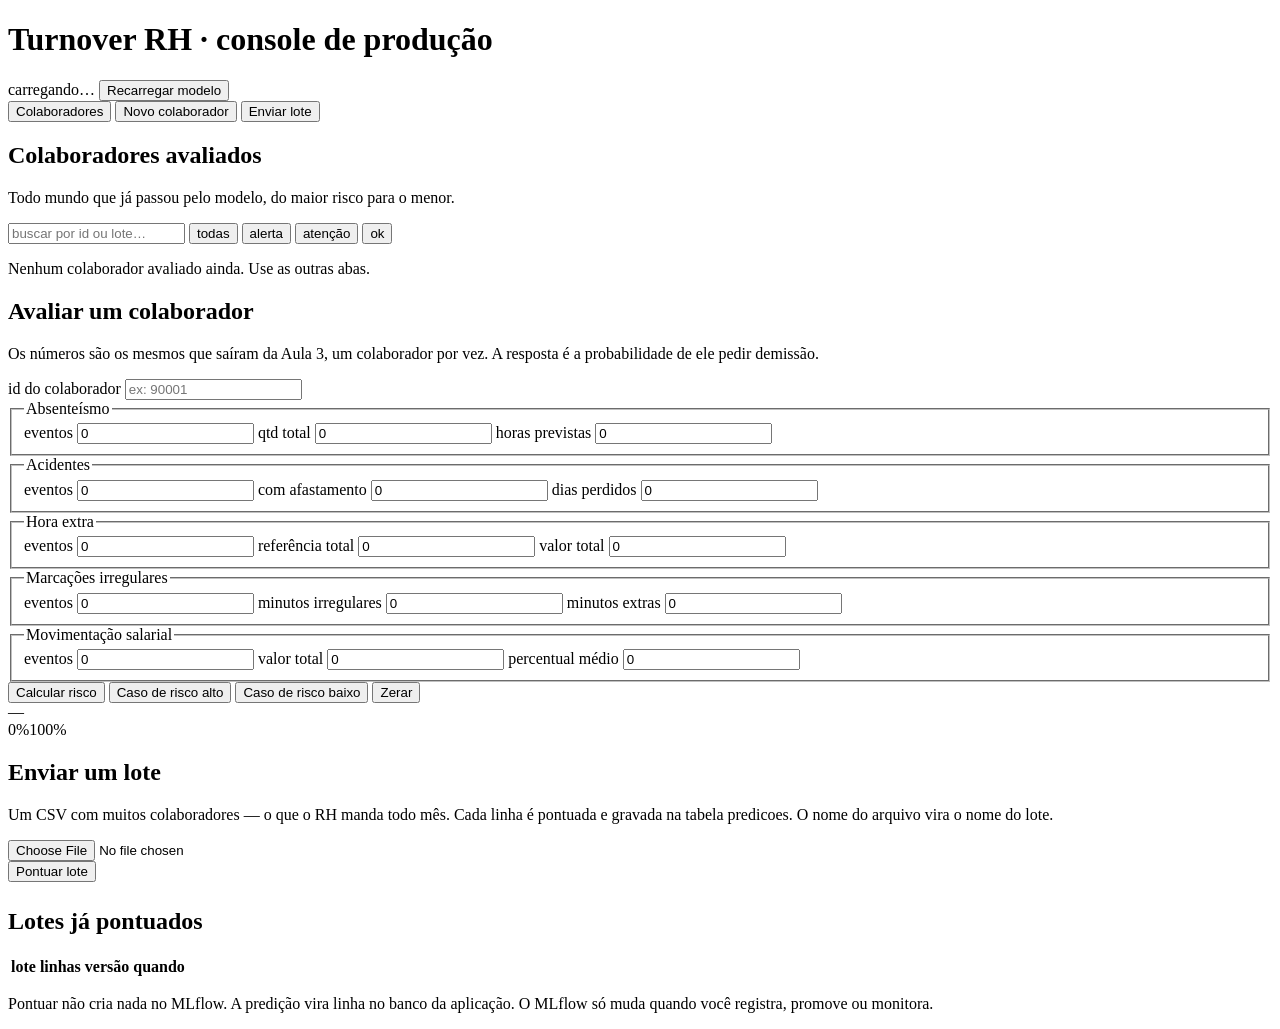
==== app/static/index.html @ 2eb4755c "feat: subindo as primeiras versões" ====
<!doctype html>
<html lang="pt-BR">
<head>
<meta charset="utf-8">
<meta name="viewport" content="width=device-width,initial-scale=1">
<title>Turnover RH — produção</title>
<link rel="preconnect" href="https://fonts.googleapis.com">
<link rel="preconnect" href="https://fonts.gstatic.com" crossorigin>
<link href="https://fonts.googleapis.com/css2?family=IBM+Plex+Mono:wght@400;500;600&family=IBM+Plex+Sans:wght@400;500;600&display=swap" rel="stylesheet">
<link rel="stylesheet" href="/static/estilo.css">
</head>
<body>

<header>
  <h1>Turnover RH <span>· console de produção</span></h1>
  <div id="estado">
    <span id="versao">carregando…</span>
    <button class="discreto" id="btn-recarregar">Recarregar modelo</button>
  </div>
</header>

<nav class="abas">
  <button class="aba ativa" data-painel="p-lista">Colaboradores</button>
  <button class="aba" data-painel="p-novo">Novo colaborador</button>
  <button class="aba" data-painel="p-lote">Enviar lote</button>
</nav>

<main>

<!-- colaboradores -->
<section id="p-lista" class="painel ativo">
  <div class="cabeca">
    <div>
      <h2>Colaboradores avaliados</h2>
      <p class="ajuda">Todo mundo que já passou pelo modelo, do maior risco para o menor.</p>
    </div>
    <div class="resumo" id="resumo"></div>
  </div>

  <div class="filtros">
    <input type="search" id="busca" placeholder="buscar por id ou lote…">
    <button class="chip ativo" data-faixa="todas">todas</button>
    <button class="chip" data-faixa="alerta">alerta</button>
    <button class="chip" data-faixa="atencao">atenção</button>
    <button class="chip" data-faixa="ok">ok</button>
  </div>

  <div id="cards" class="cards"></div>
  <p class="vazio" id="vazio">Nenhum colaborador avaliado ainda. Use as outras abas.</p>
</section>

<!-- novo colaborador -->
<section id="p-novo" class="painel">
  <h2>Avaliar um colaborador</h2>
  <p class="ajuda">Os números são os mesmos que saíram da Aula 3, um colaborador por vez.
     A resposta é a probabilidade de ele pedir demissão.</p>

  <form id="form">
    <label class="id-linha">id do colaborador
      <input type="text" name="id_pessoa" placeholder="ex: 90001">
    </label>

    <fieldset>
      <legend>Absenteísmo</legend>
      <div class="grade">
        <label>eventos <input type="number" step="any" name="abs_eventos" value="0"></label>
        <label>qtd total <input type="number" step="any" name="abs_qtd_total" value="0"></label>
        <label>horas previstas <input type="number" step="any" name="horas_previstas_total" value="0"></label>
      </div>
    </fieldset>
    <fieldset>
      <legend>Acidentes</legend>
      <div class="grade">
        <label>eventos <input type="number" step="any" name="acidentes_eventos" value="0"></label>
        <label>com afastamento <input type="number" step="any" name="acidentes_com_afastamento" value="0"></label>
        <label>dias perdidos <input type="number" step="any" name="acidentes_dias_perdidos" value="0"></label>
      </div>
    </fieldset>
    <fieldset>
      <legend>Hora extra</legend>
      <div class="grade">
        <label>eventos <input type="number" step="any" name="he_eventos" value="0"></label>
        <label>referência total <input type="number" step="any" name="he_referencia_total" value="0"></label>
        <label>valor total <input type="number" step="any" name="he_valor_total" value="0"></label>
      </div>
    </fieldset>
    <fieldset>
      <legend>Marcações irregulares</legend>
      <div class="grade">
        <label>eventos <input type="number" step="any" name="hi_eventos" value="0"></label>
        <label>minutos irregulares <input type="number" step="any" name="hi_minutos_irregulares" value="0"></label>
        <label>minutos extras <input type="number" step="any" name="hi_minutos_extras" value="0"></label>
      </div>
    </fieldset>
    <fieldset>
      <legend>Movimentação salarial</legend>
      <div class="grade">
        <label>eventos <input type="number" step="any" name="mov_sal_eventos" value="0"></label>
        <label>valor total <input type="number" step="any" name="mov_sal_valor_total" value="0"></label>
        <label>percentual médio <input type="number" step="any" name="mov_sal_perc_medio" value="0"></label>
      </div>
    </fieldset>

    <div class="acoes">
      <button type="submit" class="primario">Calcular risco</button>
      <button type="button" class="discreto" id="btn-exemplo">Caso de risco alto</button>
      <button type="button" class="discreto" id="btn-exemplo-baixo">Caso de risco baixo</button>
      <button type="button" class="discreto" id="btn-zerar">Zerar</button>
    </div>
  </form>

  <div id="resultado">
    <div class="leitura">
      <div id="prob">—</div>
      <div id="veredito"></div>
    </div>
    <div class="regua">
      <div class="marca" id="marca-atencao"></div>
      <div class="marca" id="marca-alerta"></div>
      <div class="agulha" id="agulha"></div>
    </div>
    <div class="escala"><span>0%</span><span id="rot-faixas"></span><span>100%</span></div>
    <div class="saida" id="json"></div>
  </div>
</section>

<!-- enviar lote -->
<section id="p-lote" class="painel">
  <h2>Enviar um lote</h2>
  <p class="ajuda">Um CSV com muitos colaboradores — o que o RH manda todo mês.
     Cada linha é pontuada e gravada na tabela <span class="mono">predicoes</span>.
     O nome do arquivo vira o nome do lote.</p>

  <input type="file" id="arquivo" accept=".csv">
  <div class="acoes"><button class="primario" id="btn-lote">Pontuar lote</button></div>
  <div class="saida" id="saida-lote" style="display:none"></div>

  <h2 style="margin-top:26px">Lotes já pontuados</h2>
  <table id="tabela-lotes"><thead><tr>
    <th>lote</th><th>linhas</th><th>versão</th><th>quando</th></tr></thead><tbody></tbody></table>

  <p class="nota">Pontuar não cria nada no MLflow. A predição vira linha no banco
     da aplicação. O MLflow só muda quando você registra, promove ou monitora.</p>
</section>

</main>

<script>
const $ = s => document.querySelector(s);
const $$ = s => document.querySelectorAll(s);
let FAIXAS = {atencao: 0.5, alerta: 0.6};
let TODOS = [];
let filtro = 'todas';
const ROTULO = {ok: 'ok', atencao: 'atenção', alerta: 'alerta'};

// abas
$$('.aba').forEach(b => b.onclick = () => {
  $$('.aba').forEach(x => x.classList.toggle('ativa', x === b));
  $$('.painel').forEach(p => p.classList.toggle('ativo', p.id === b.dataset.painel));
  if (b.dataset.painel === 'p-lista') carregarColaboradores();
});

// estado do modelo
async function saude() {
  const d = await (await fetch('/saude')).json();
  FAIXAS = {atencao: d.faixa_atencao ?? 0.5, alerta: d.faixa_alerta ?? 0.6};
  $('#versao').innerHTML = d.modelo_carregado
    ? `modelo <b>v${d.versao_modelo}</b> · @${d.alias} · ${d.n_features} features`
    : `<span class="off">nenhum modelo em produção — rode onboard_v1.py</span>`;

  $('#marca-atencao').style.left = (FAIXAS.atencao * 100) + '%';
  $('#marca-alerta').style.left  = (FAIXAS.alerta  * 100) + '%';
  $('#rot-faixas').textContent =
    `${(FAIXAS.atencao*100).toFixed(0)}% atenção · ${(FAIXAS.alerta*100).toFixed(0)}% alerta`;

  const corpo = $('#tabela-lotes tbody');
  corpo.innerHTML = '';
  (d.lotes || []).forEach(l => corpo.insertAdjacentHTML('beforeend',
    `<tr><td>${l.lote}</td><td>${l.n}</td><td>v${l.versoes}</td><td>${(l.quando||'').slice(0,16)}</td></tr>`));
}

$('#btn-recarregar').onclick = async () => {
  await fetch('/recarregar', {method: 'POST'});
  saude();
};

// lista de colaboradores
async function carregarColaboradores() {
  const d = await (await fetch('/colaboradores')).json();
  TODOS = d.colaboradores || [];
  const conta = f => TODOS.filter(c => c.faixa === f).length;
  $('#resumo').innerHTML = TODOS.length
    ? `<span class="tag-alerta">${conta('alerta')} alerta</span>
       <span class="tag-atencao">${conta('atencao')} atenção</span>
       <span class="tag-ok">${conta('ok')} ok</span>
       <span class="tag-total">${TODOS.length} avaliados</span>`
    : '';
  desenhar();
}

function desenhar() {
  const termo = $('#busca').value.trim().toLowerCase();
  const lista = TODOS.filter(c =>
    (filtro === 'todas' || c.faixa === filtro) &&
    (!termo || String(c.id_pessoa).toLowerCase().includes(termo)
            || String(c.lote).toLowerCase().includes(termo)));

  $('#vazio').style.display = lista.length ? 'none' : 'block';
  $('#vazio').textContent = TODOS.length
    ? 'Nenhum colaborador nesse filtro.'
    : 'Nenhum colaborador avaliado ainda. Use as outras abas.';

  $('#cards').innerHTML = lista.map(c => `
    <article class="card-col ${c.faixa}">
      <div class="col-topo">
        <span class="col-id">${c.id_pessoa}</span>
        <span class="col-faixa">${ROTULO[c.faixa]}</span>
      </div>
      <div class="col-prob">${(c.probabilidade * 100).toFixed(1)}<span>%</span></div>
      <div class="col-barra"><i style="width:${(c.probabilidade * 100).toFixed(1)}%"></i></div>
      <div class="col-pe">lote ${c.lote} · modelo v${c.versao_modelo}</div>
    </article>`).join('');
}

$('#busca').oninput = desenhar;
$$('.chip').forEach(b => b.onclick = () => {
  $$('.chip').forEach(x => x.classList.toggle('ativo', x === b));
  filtro = b.dataset.faixa;
  desenhar();
});

// um colaborador
$('#form').onsubmit = async (e) => {
  e.preventDefault();
  const dados = {};
  new FormData($('#form')).forEach((v, k) => {
    dados[k] = (k === 'id_pessoa') ? (v || null) : (parseFloat(v) || 0);
  });

  const d = await (await fetch('/prever', {
    method: 'POST',
    headers: {'Content-Type': 'application/json'},
    body: JSON.stringify(dados)
  })).json();

  $('#resultado').style.display = 'block';
  if (d.erro) {
    $('#json').textContent = d.erro;
    $('#json').classList.add('erro');
    return;
  }
  $('#json').classList.remove('erro');

  const faixa = d.probabilidade >= FAIXAS.alerta ? 'alerta'
              : d.probabilidade >= FAIXAS.atencao ? 'atencao' : 'ok';
  $('#prob').textContent = (d.probabilidade * 100).toFixed(1) + '%';
  $('#prob').className = faixa;
  $('#veredito').innerHTML =
    `<b class="v-${faixa}">${ROTULO[faixa]}</b> · classe ${d.classe} · modelo v${d.versao_modelo}`;
  $('#agulha').style.left = (d.probabilidade * 100) + '%';
  $('#json').textContent = JSON.stringify(d, null, 2);
  carregarColaboradores();
};

// Dois perfis reais da base, para ver as cores mudarem.
const EXEMPLOS = {
  alto: {
    abs_eventos: 0, abs_qtd_total: 0, horas_previstas_total: 0,
    acidentes_eventos: 1, acidentes_com_afastamento: 0, acidentes_dias_perdidos: 0,
    he_eventos: 10, he_referencia_total: 34.01, he_valor_total: 319.51,
    hi_eventos: 1, hi_minutos_irregulares: 377, hi_minutos_extras: 0,
    mov_sal_eventos: 1, mov_sal_valor_total: 32.56, mov_sal_perc_medio: 0.0246
  },
  baixo: {
    abs_eventos: 0, abs_qtd_total: 0, horas_previstas_total: 0,
    acidentes_eventos: 0, acidentes_com_afastamento: 0, acidentes_dias_perdidos: 0,
    he_eventos: 57, he_referencia_total: 528.42, he_valor_total: 7349.76,
    hi_eventos: 205, hi_minutos_irregulares: 89239, hi_minutos_extras: 0,
    mov_sal_eventos: 12, mov_sal_valor_total: 812.73, mov_sal_perc_medio: 0.0479
  }
};

function preencher(qual) {
  for (const [k, v] of Object.entries(EXEMPLOS[qual])) {
    const el = document.querySelector(`[name="${k}"]`);
    if (el) el.value = v;
  }
  document.querySelector('[name="id_pessoa"]').value =
    qual + '-' + Math.floor(Math.random() * 1000);
}

$('#btn-exemplo').onclick = () => preencher('alto');
$('#btn-exemplo-baixo').onclick = () => preencher('baixo');

$('#btn-zerar').onclick = () => {
  $$('#form input[type=number]').forEach(i => i.value = 0);
  document.querySelector('[name="id_pessoa"]').value = '';
  $('#resultado').style.display = 'none';
};

// lote
$('#btn-lote').onclick = async () => {
  const f = $('#arquivo').files[0];
  const saida = $('#saida-lote');
  saida.style.display = 'block';
  if (!f) {
    saida.textContent = 'Escolha um CSV primeiro.';
    saida.classList.add('erro');
    return;
  }
  const fd = new FormData();
  fd.append('arquivo', f);
  saida.textContent = 'pontuando…';
  saida.classList.remove('erro');

  const d = await (await fetch('/lote', {method: 'POST', body: fd})).json();
  saida.classList.toggle('erro', !!d.erro);
  saida.textContent = JSON.stringify(d, null, 2);
  saude();
  carregarColaboradores();
};

saude();
carregarColaboradores();
</script>
</body>
</html>
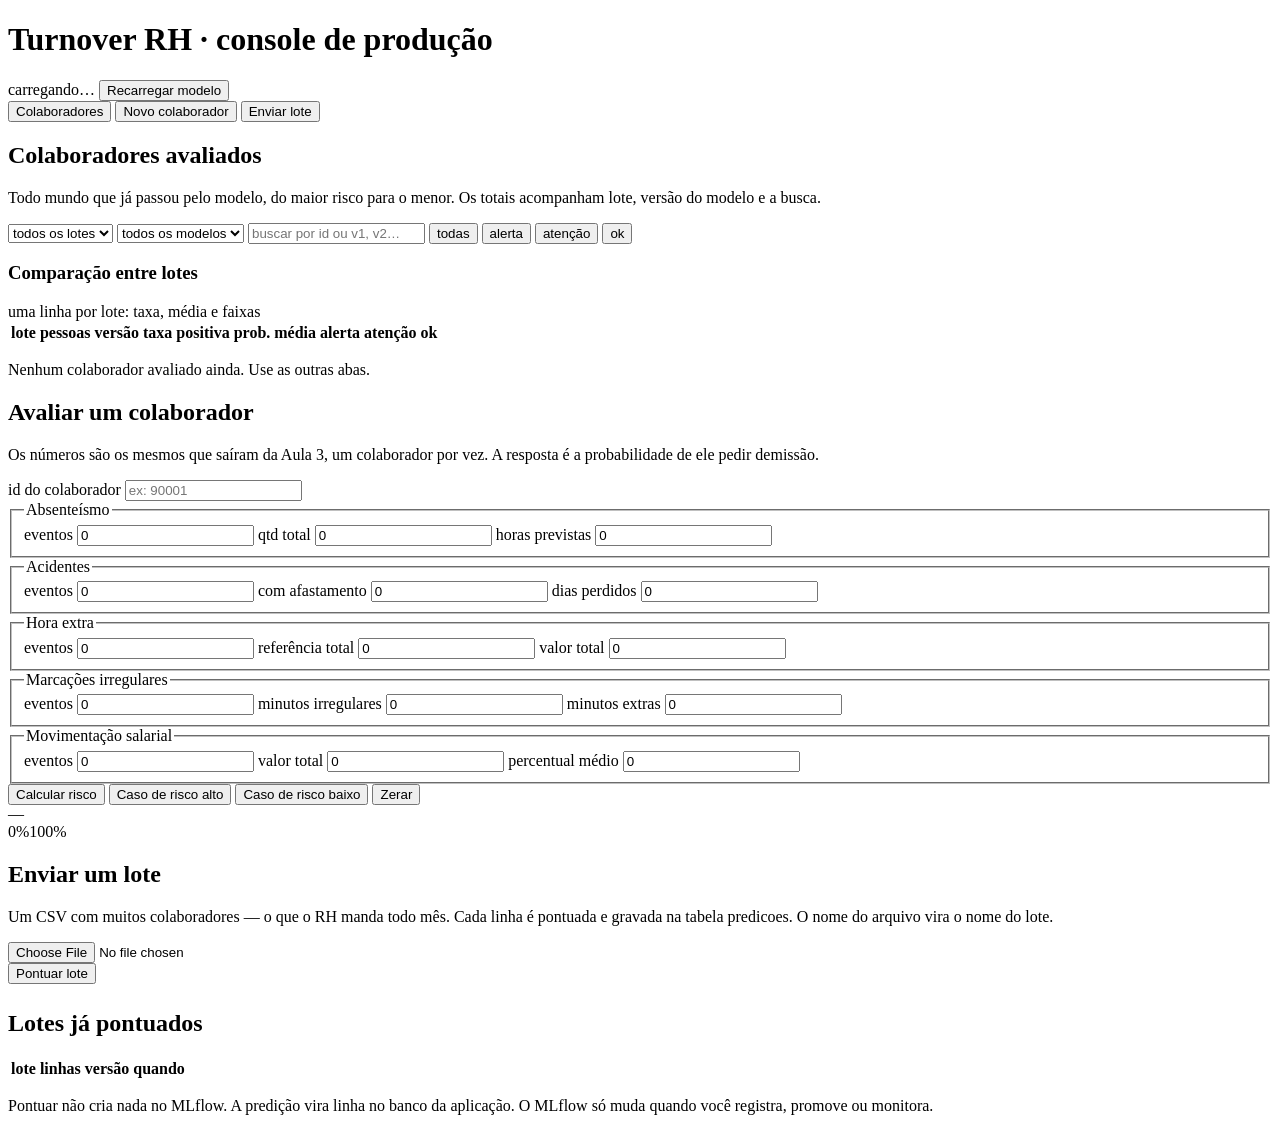
==== commit a3014107: "fix: subindo um novo modelo campeão, alteração de código e também alteração de front e a alteração d" ====
--- a/app/static/index.html
+++ b/app/static/index.html
@@ -7,7 +7,7 @@
 <link rel="preconnect" href="https://fonts.googleapis.com">
 <link rel="preconnect" href="https://fonts.gstatic.com" crossorigin>
 <link href="https://fonts.googleapis.com/css2?family=IBM+Plex+Mono:wght@400;500;600&family=IBM+Plex+Sans:wght@400;500;600&display=swap" rel="stylesheet">
-<link rel="stylesheet" href="/static/estilo.css">
+<link rel="stylesheet" href="/static/estilo.css?v=4">
 </head>
 <body>
 
@@ -32,17 +32,34 @@
   <div class="cabeca">
     <div>
       <h2>Colaboradores avaliados</h2>
-      <p class="ajuda">Todo mundo que já passou pelo modelo, do maior risco para o menor.</p>
+      <p class="ajuda">Todo mundo que já passou pelo modelo, do maior risco para o menor.
+         Os totais acompanham lote, versão do modelo e a busca.</p>
     </div>
     <div class="resumo" id="resumo"></div>
   </div>
+  <div class="kpis" id="kpis"></div>
 
   <div class="filtros">
-    <input type="search" id="busca" placeholder="buscar por id ou lote…">
+    <select id="f-lote" title="filtrar por lote"><option value="todos">todos os lotes</option></select>
+    <select id="f-modelo" title="filtrar por modelo"><option value="todos">todos os modelos</option></select>
+    <input type="search" id="busca" placeholder="buscar por id ou v1, v2…">
     <button class="chip ativo" data-faixa="todas">todas</button>
     <button class="chip" data-faixa="alerta">alerta</button>
     <button class="chip" data-faixa="atencao">atenção</button>
     <button class="chip" data-faixa="ok">ok</button>
+  </div>
+
+  <div id="comparar" class="comparar">
+    <div class="cmp-cab">
+      <h3>Comparação entre lotes</h3>
+      <span>uma linha por lote: taxa, média e faixas</span>
+    </div>
+    <table class="cmp-tbl"><thead><tr>
+      <th>lote</th><th>pessoas</th><th>versão</th>
+      <th>taxa positiva</th><th>prob. média</th>
+      <th>alerta</th><th>atenção</th><th>ok</th>
+    </tr></thead><tbody></tbody></table>
+    <p class="cmp-delta" id="cmp-delta"></p>
   </div>
 
   <div id="cards" class="cards"></div>
@@ -150,8 +167,15 @@
 const $$ = s => document.querySelectorAll(s);
 let FAIXAS = {atencao: 0.5, alerta: 0.6};
 let TODOS = [];
+let LOTES_META = [];
 let filtro = 'todas';
 const ROTULO = {ok: 'ok', atencao: 'atenção', alerta: 'alerta'};
+const ICO = {
+  total: '<svg viewBox="0 0 24 24" fill="none" stroke="currentColor" stroke-width="2" stroke-linecap="round" stroke-linejoin="round"><path d="M16 21v-2a4 4 0 0 0-4-4H6a4 4 0 0 0-4 4v2"/><circle cx="9" cy="7" r="4"/><path d="M22 21v-2a4 4 0 0 0-3-3.87"/><path d="M16 3.13a4 4 0 0 1 0 7.75"/></svg>',
+  alerta: '<svg viewBox="0 0 24 24" fill="none" stroke="currentColor" stroke-width="2" stroke-linecap="round" stroke-linejoin="round"><path d="m21.73 18-8-14a2 2 0 0 0-3.48 0l-8 14A2 2 0 0 0 4 21h16a2 2 0 0 0 1.73-3Z"/><path d="M12 9v4"/><path d="M12 17h.01"/></svg>',
+  atencao: '<svg viewBox="0 0 24 24" fill="none" stroke="currentColor" stroke-width="2" stroke-linecap="round" stroke-linejoin="round"><circle cx="12" cy="12" r="10"/><path d="M12 8v4"/><path d="M12 16h.01"/></svg>',
+  ok: '<svg viewBox="0 0 24 24" fill="none" stroke="currentColor" stroke-width="2" stroke-linecap="round" stroke-linejoin="round"><path d="M22 11.08V12a10 10 0 1 1-5.93-9.14"/><path d="m22 4-10 10-3-3"/></svg>',
+};
 
 // abas
 $$('.aba').forEach(b => b.onclick = () => {
@@ -173,37 +197,173 @@
   $('#rot-faixas').textContent =
     `${(FAIXAS.atencao*100).toFixed(0)}% atenção · ${(FAIXAS.alerta*100).toFixed(0)}% alerta`;
 
+  LOTES_META = d.lotes || [];
   const corpo = $('#tabela-lotes tbody');
   corpo.innerHTML = '';
-  (d.lotes || []).forEach(l => corpo.insertAdjacentHTML('beforeend',
+  LOTES_META.forEach(l => corpo.insertAdjacentHTML('beforeend',
     `<tr><td>${l.lote}</td><td>${l.n}</td><td>v${l.versoes}</td><td>${(l.quando||'').slice(0,16)}</td></tr>`));
 }
 
 $('#btn-recarregar').onclick = async () => {
   await fetch('/recarregar', {method: 'POST'});
-  saude();
-};
-
-// lista de colaboradores
+  await saude();
+};
+
+// Se /colaboradores mandar `resumo` (GROUP BY no banco), usamos ele.
+// Sem esse campo — e sem mexer no Python — os totais saem da lista carregada,
+// a mesma que alimenta os cards. Com poucos milhares de linhas os números
+// batem com o slide 8; se a lista estiver truncada, o /saude ainda mostra o n real.
+let RESUMO = [];
+const doLote = l => RESUMO.find(r => r.lote === l);
+
+function resumoDaLista(colaboradores) {
+  const mapa = new Map();
+  for (const c of colaboradores) {
+    if (!mapa.has(c.lote)) {
+      mapa.set(c.lote, {
+        lote: c.lote, n: 0, alerta: 0, atencao: 0, ok: 0,
+        versoes: new Set(), _sp: 0, _sc: 0
+      });
+    }
+    const r = mapa.get(c.lote);
+    r.n++;
+    r._sp += Number(c.probabilidade) || 0;
+    r._sc += Number(c.classe) || 0;
+    if (c.faixa in {alerta:1, atencao:1, ok:1}) r[c.faixa]++;
+    if (c.versao_modelo != null) r.versoes.add(c.versao_modelo);
+  }
+  return [...mapa.values()].map(r => ({
+    lote: r.lote,
+    n: r.n,
+    positiva: r.n ? r._sc / r.n : 0,
+    media: r.n ? r._sp / r.n : 0,
+    alerta: r.alerta, atencao: r.atencao, ok: r.ok,
+    versoes: [...r.versoes].join(','),
+  }));
+}
+
+function ordenarResumo(lista) {
+  const quando = Object.fromEntries(LOTES_META.map(l => [l.lote, l.quando || '']));
+  return [...lista].sort((a, b) =>
+    String(quando[a.lote] || a.lote).localeCompare(String(quando[b.lote] || b.lote)));
+}
+
+function somar(linhas) {
+  if (!linhas.length) return null;
+  const n = linhas.reduce((a, r) => a + r.n, 0);
+  return {
+    n,
+    positiva: linhas.reduce((a, r) => a + r.positiva * r.n, 0) / n,
+    media: linhas.reduce((a, r) => a + r.media * r.n, 0) / n,
+    alerta: linhas.reduce((a, r) => a + r.alerta, 0),
+    atencao: linhas.reduce((a, r) => a + r.atencao, 0),
+    ok: linhas.reduce((a, r) => a + r.ok, 0),
+  };
+}
+
 async function carregarColaboradores() {
   const d = await (await fetch('/colaboradores')).json();
   TODOS = d.colaboradores || [];
-  const conta = f => TODOS.filter(c => c.faixa === f).length;
-  $('#resumo').innerHTML = TODOS.length
-    ? `<span class="tag-alerta">${conta('alerta')} alerta</span>
-       <span class="tag-atencao">${conta('atencao')} atenção</span>
-       <span class="tag-ok">${conta('ok')} ok</span>
-       <span class="tag-total">${TODOS.length} avaliados</span>`
-    : '';
+  RESUMO = (d.resumo && d.resumo.length)
+    ? ordenarResumo(d.resumo)
+    : ordenarResumo(resumoDaLista(TODOS));
+
+  // popula o filtro de lote preservando a escolha atual
+  const lotes = RESUMO.map(r => r.lote);
+  const sel = $('#f-lote'), antes = sel.value;
+  sel.innerHTML = '<option value="todos">todos os lotes</option>'
+    + lotes.map(l => `<option value="${l}">${l}</option>`).join('');
+  sel.value = lotes.includes(antes) || antes === 'todos' ? antes : 'todos';
+
+  const versoes = [...new Set([
+    ...TODOS.map(c => String(c.versao_modelo)),
+    ...RESUMO.flatMap(r => String(r.versoes || '').split(',').filter(Boolean)),
+  ])].sort((a, b) => Number(a) - Number(b));
+  const selM = $('#f-modelo'), antesM = selM.value;
+  selM.innerHTML = '<option value="todos">todos os modelos</option>'
+    + versoes.map(v => `<option value="${v}">modelo v${v}</option>`).join('');
+  selM.value = versoes.includes(antesM) || antesM === 'todos' ? antesM : 'todos';
+
+  // tabela de comparação: uma linha por lote, direto do resumo do banco
+  $('#comparar tbody').innerHTML = RESUMO.map(r => `
+    <tr><td>${r.lote}</td><td>${r.n}</td><td>v${r.versoes}</td>
+      <td><b>${r.positiva.toFixed(4)}</b></td><td>${r.media.toFixed(4)}</td>
+      <td class="c-alerta">${r.alerta}</td><td class="c-atencao">${r.atencao}</td>
+      <td class="c-ok">${r.ok}</td></tr>`).join('');
+  $('#comparar').style.display = RESUMO.length ? 'block' : 'none';
+
+  // com dois lotes ou mais, a diferença entre os dois últimos
+  const reais = RESUMO.filter(r => r.lote !== 'avulso');
+  if (reais.length >= 2) {
+    const a = reais[reais.length - 2], b = reais[reais.length - 1];
+    const ant = a.lote, atu = b.lote;
+    const dp = b.positiva - a.positiva;
+    $('#cmp-delta').innerHTML =
+      `<b>${atu}</b> contra <b>${ant}</b>: taxa positiva
+       ${(100 * dp).toFixed(1)} pontos ${dp < 0 ? 'abaixo' : 'acima'}
+       (${a.positiva.toFixed(4)} → ${b.positiva.toFixed(4)}),
+       ${b.alerta - a.alerta > 0 ? '+' : ''}${b.alerta - a.alerta} em alerta.`;
+    $('#cmp-delta').className = 'cmp-delta ' + (Math.abs(dp) > 0.1 ? 'aten' : '');
+  } else {
+    $('#cmp-delta').textContent = 'Envie um segundo lote para comparar.';
+    $('#cmp-delta').className = 'cmp-delta';
+  }
   desenhar();
+}
+
+function kpisDe(colaboradores) {
+  const n = colaboradores.length;
+  if (!n) return { n: 0, alerta: 0, atencao: 0, ok: 0, positiva: 0, media: 0 };
+  let alerta = 0, atencao = 0, ok = 0, sp = 0, sc = 0;
+  for (const c of colaboradores) {
+    if (c.faixa === 'alerta') alerta++;
+    else if (c.faixa === 'atencao') atencao++;
+    else if (c.faixa === 'ok') ok++;
+    sp += Number(c.probabilidade) || 0;
+    sc += Number(c.classe) || 0;
+  }
+  return { n, alerta, atencao, ok, positiva: sc / n, media: sp / n };
+}
+
+function casaBusca(c, termo) {
+  if (!termo) return true;
+  const id = String(c.id_pessoa).toLowerCase();
+  const ver = String(c.versao_modelo);
+  const rotulo = `v${ver}`.toLowerCase();
+  const soNumero = termo.replace(/^v/, '');
+  return id.includes(termo)
+    || rotulo.includes(termo)
+    || `modelo ${rotulo}`.includes(termo)
+    || ver === soNumero;
 }
 
 function desenhar() {
   const termo = $('#busca').value.trim().toLowerCase();
-  const lista = TODOS.filter(c =>
-    (filtro === 'todas' || c.faixa === filtro) &&
-    (!termo || String(c.id_pessoa).toLowerCase().includes(termo)
-            || String(c.lote).toLowerCase().includes(termo)));
+  const lote = $('#f-lote').value;
+  const modelo = $('#f-modelo').value;
+  const base = TODOS.filter(c =>
+    (lote === 'todos' || c.lote === lote) &&
+    (modelo === 'todos' || String(c.versao_modelo) === String(modelo)) &&
+    casaBusca(c, termo));
+  const lista = base.filter(c => filtro === 'todas' || c.faixa === filtro);
+
+  const a = (!termo && modelo === 'todos' && RESUMO.length)
+    ? (somar(lote === 'todos' ? RESUMO : RESUMO.filter(r => r.lote === lote)) || kpisDe(base))
+    : kpisDe(base);
+  const kpiAtivo = filtro === 'todas' ? 'total' : filtro;
+  $('#kpis').innerHTML = ['total','alerta','atencao','ok'].map(k => {
+    const n = k === 'total' ? a.n : a[k];
+    const rotulo = k === 'total' ? 'total' : ROTULO[k];
+    const ativo = kpiAtivo === k ? ' ativo' : '';
+    return `<button type="button" class="kpi kpi-${k}${ativo}" data-faixa="${k}">
+      <span class="kpi-topo"><span class="kpi-ico">${ICO[k]}</span></span>
+      <span><div class="kpi-num">${n}</div><div class="kpi-lbl">${rotulo}</div></span>
+    </button>`;
+  }).join('');
+  $('#resumo').innerHTML = a.n
+    ? `<span class="tag-taxa">taxa positiva ${a.positiva.toFixed(4)}</span>
+       <span class="tag-taxa">prob. média ${a.media.toFixed(4)}</span>`
+    : '';
 
   $('#vazio').style.display = lista.length ? 'none' : 'block';
   $('#vazio').textContent = TODOS.length
@@ -223,11 +383,20 @@
 }
 
 $('#busca').oninput = desenhar;
+$('#f-lote').onchange = desenhar;
+$('#f-modelo').onchange = desenhar;
 $$('.chip').forEach(b => b.onclick = () => {
   $$('.chip').forEach(x => x.classList.toggle('ativo', x === b));
   filtro = b.dataset.faixa;
   desenhar();
 });
+$('#kpis').onclick = (e) => {
+  const btn = e.target.closest('[data-faixa]');
+  if (!btn) return;
+  filtro = btn.dataset.faixa === 'total' ? 'todas' : btn.dataset.faixa;
+  $$('.chip').forEach(x => x.classList.toggle('ativo', x.dataset.faixa === filtro));
+  desenhar();
+};
 
 // um colaborador
 $('#form').onsubmit = async (e) => {
@@ -320,8 +489,7 @@
   carregarColaboradores();
 };
 
-saude();
-carregarColaboradores();
+saude().then(carregarColaboradores);
 </script>
 </body>
 </html>
